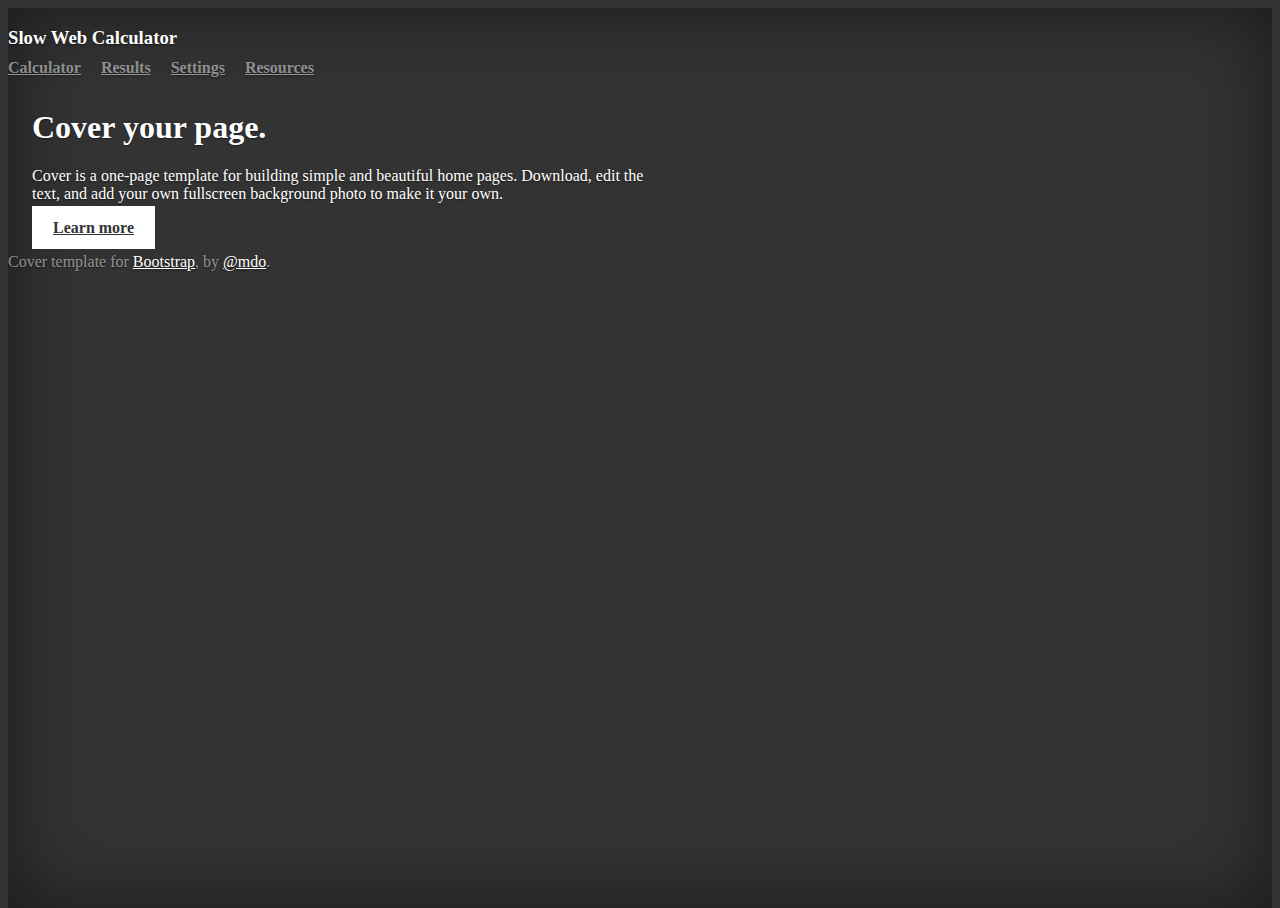
==== templates/index.html @ 79305d5b "templates, agent, orchestor, main" ====
<!DOCTYPE html>
<html lang="en">
<head>
  <meta charset="UTF-8">
  <meta name="viewport" content="width=device-width, initial-scale=1.0">
  <title>Slow Web Calculator</title>
  <link rel="stylesheet" href="https://cdn.jsdelivr.net/npm/bootstrap@4.6.2/dist/css/bootstrap.min.css" integrity="sha384-xOolHFLEh07PJGoPkLv1IbcEPTNtaed2xpHsD9ESMhqIYd0nLMwNLD69Npy4HI+N" crossorigin="anonymous">
  <link rel="stylesheet" href="static/cover.css">
</head>
<body class="text-center">
    
  <div class="cover-container d-flex w-100 h-100 p-3 mx-auto flex-column">
    <header class="masthead mb-auto">
      <div class="inner">
        <h3 class="masthead-brand">Slow Web Calculator</h3>
        <nav class="nav nav-masthead justify-content-center">
          <a class="nav-link" href="/calculator">Calculator</a>
          <a class="nav-link" href="/results">Results</a>
          <a class="nav-link" href="/settings">Settings</a>
          <a class="nav-link" href="#">Resources</a>
        </nav>
      </div>
    </header>
  
    <main role="main" class="inner cover">
      <h1 class="cover-heading">Cover your page.</h1>
      <p class="lead">Cover is a one-page template for building simple and beautiful home pages. Download, edit the text, and add your own fullscreen background photo to make it your own.</p>
      <p class="lead">
        <a href="#" class="btn btn-lg btn-secondary">Learn more</a>
      </p>
    </main>
    
    <footer class="mastfoot mt-auto">
      <div class="inner">
        <p>Cover template for <a href="https://getbootstrap.com/">Bootstrap</a>, by <a href="https://twitter.com/mdo">@mdo</a>.</p>
      </div>
    </footer>
  </div>
  
  
      
    

  </body>
</html>
---- templates/static/cover.css ----
/*
 * Globals
 */

/* Links */
a,
a:focus,
a:hover {
  color: #fff;
}

/* Custom default button */
.btn-secondary,
.btn-secondary:hover,
.btn-secondary:focus {
  color: #333;
  text-shadow: none; /* Prevent inheritance from `body` */
  background-color: #fff;
  border: .05rem solid #fff;
}


/*
 * Base structure
 */

html,
body {
  height: 100%;
  background-color: #333;
}

body {
  display: -ms-flexbox;
  display: flex;
  color: #fff;
  text-shadow: 0 .05rem .1rem rgba(0, 0, 0, .5);
  box-shadow: inset 0 0 5rem rgba(0, 0, 0, .5);
}

.cover-container {
  max-width: 42em;
}


/*
 * Header
 */
.masthead {
  margin-bottom: 2rem;
}

.masthead-brand {
  margin-bottom: 10px;
}

.nav-masthead .nav-link {
  padding: .25rem 0;
  font-weight: 700;
  color: rgba(255, 255, 255, .5);
  background-color: transparent;
  border-bottom: .25rem solid transparent;
}

.nav-masthead .nav-link:hover,
.nav-masthead .nav-link:focus {
  border-bottom-color: rgba(255, 255, 255, .25);
}

.nav-masthead .nav-link + .nav-link {
  margin-left: 1rem;
}

.nav-masthead .active {
  color: #fff;
  border-bottom-color: #fff;
}

@media (min-width: 1000em) {
  .masthead-brand {
    float: left;
  }
  .nav-masthead {
    float: right;
  }
}


/*
 * Cover
 */
.cover {
  padding: 0 1.5rem;
}
.cover .btn-lg {
  padding: .75rem 1.25rem;
  font-weight: 700;
}


/*
 * Footer
 */
.mastfoot {
  color: rgba(255, 255, 255, .5);
}
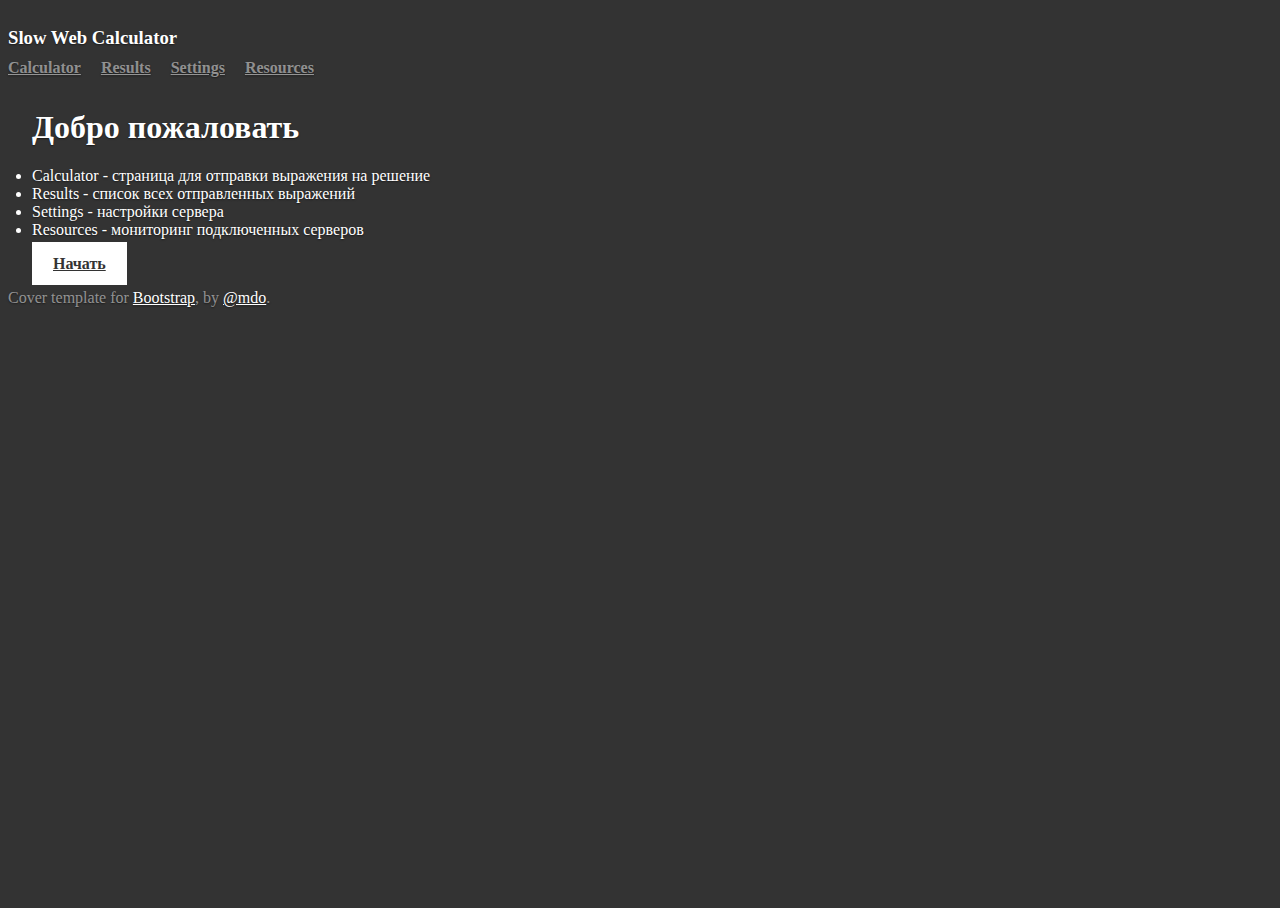
==== commit 0eee822a: "other" ====
--- a/templates/index.html
+++ b/templates/index.html
@@ -17,16 +17,27 @@
           <a class="nav-link" href="/calculator">Calculator</a>
           <a class="nav-link" href="/results">Results</a>
           <a class="nav-link" href="/settings">Settings</a>
-          <a class="nav-link" href="#">Resources</a>
+          <a class="nav-link" href="/resources">Resources</a>
         </nav>
       </div>
     </header>
   
     <main role="main" class="inner cover">
-      <h1 class="cover-heading">Cover your page.</h1>
-      <p class="lead">Cover is a one-page template for building simple and beautiful home pages. Download, edit the text, and add your own fullscreen background photo to make it your own.</p>
+      <h1 class="cover-heading">Добро пожаловать</h1>
+      <li class="list lead">
+        Сalculator - страница для отправки выражения на решение
+      </li>
+      <li class="list lead">
+        Results - список всех отправленных выражений
+      </li>
+      <li class="list lead">
+        Settings - настройки сервера
+      </li>
+      <li class="list lead">
+        Resources - мониторинг подключенных серверов
+      </li>
       <p class="lead">
-        <a href="#" class="btn btn-lg btn-secondary">Learn more</a>
+        <a href="/calculator" class="btn btn-lg btn-secondary">Начать</a>
       </p>
     </main>
     
--- a/templates/static/cover.css
+++ b/templates/static/cover.css
@@ -19,6 +19,20 @@
   border: .05rem solid #fff;
 }
 
+/* Custom parameters */
+.image-icon {
+  width: 10%;
+}
+
+.box {
+  display: flex;
+  align-items: center;
+  gap: 25px;
+}
+
+p {
+  margin-bottom: 0;
+}
 
 /*
  * Base structure
@@ -35,7 +49,7 @@
   display: flex;
   color: #fff;
   text-shadow: 0 .05rem .1rem rgba(0, 0, 0, .5);
-  box-shadow: inset 0 0 5rem rgba(0, 0, 0, .5);
+  /* box-shadow: inset 0 0 5rem rgba(0, 0, 0, .5); */
 }
 
 .cover-container {
